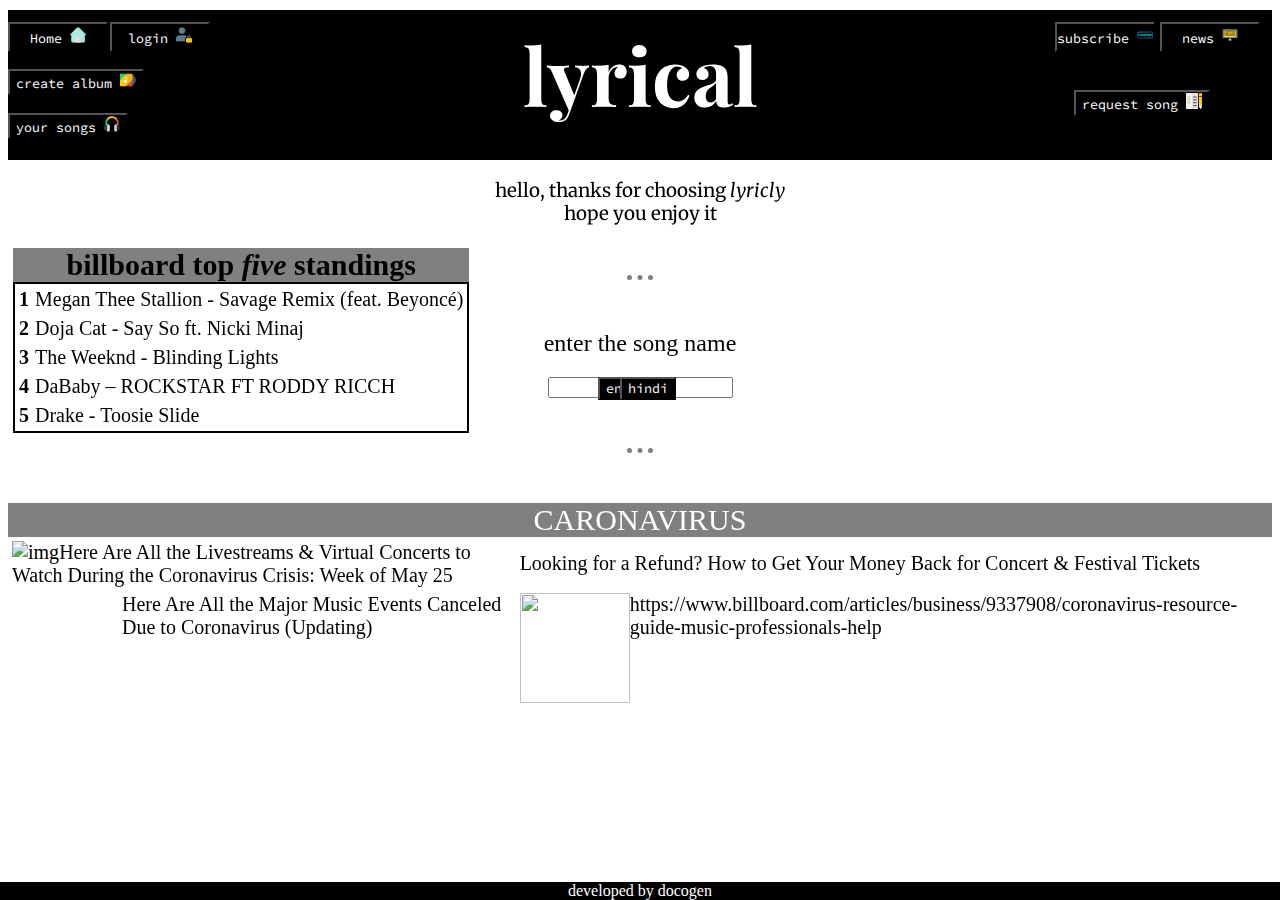
==== index.html @ acb459d9 "Add files via upload" ====
<!DOCTYPE html>
<html lang="en" dir="ltr">

<head>
  <meta charset="utf-8">
  <title> Lyricly</title>
  <link href="https://fonts.googleapis.com/css2?family=Merriweather&family=Playfair+Display:ital,wght@1,800&family=Source+Code+Pro&display=swap" rel="stylesheet">
  <link rel="stylesheet" href="css/style.css">
  <link rel="icon" href="favicon.ico" type="image/x-icon">
  <meta name="description" content="we provide lyrics of your favoret songs in english.">
</head>

<body>
  <div class="h1">
    <h1>lyrical </h1>
  </div>
  <h3>hello, thanks for choosing <em>lyricly </em> <br>hope you enjoy it </h3>
  <table class="songs-p">

    <caption> <a href="https://www.billboard.com/charts/hot-100"><b>billboard top <em>five</em> standings </b></a> </caption>
    <tr>
      <td> <b>1</b></td>
      <td><a href="https://www.youtube.com/watch?v=lEIqjoO0-Bs">Megan Thee Stallion - Savage Remix (feat. Beyoncé)</a></td>

    </tr>
    <tr>
      <td><b>2</b></td>
      <td><a href="https://www.youtube.com/watch?v=marAFsQo3VE">Doja Cat - Say So ft. Nicki Minaj</a> </td>

    </tr>
    <tr>
      <td><b>3</b></td>
      <td><a href="https://www.youtube.com/watch?v=4NRXx6U8ABQ">The Weeknd - Blinding Lights</a></td>
    </tr>
    <tr>
      <td><b>4</b> </td>
      <td><a href="https://www.youtube.com/watch?v=83xBPCw5hh4">DaBaby – ROCKSTAR FT RODDY RICCH</a> </td>
    </tr>
    <tr>
      <td> <b>5</b> </td>
      <td><a href="https://www.youtube.com/watch?v=xWggTb45brM">Drake - Toosie Slide</a> </td>
    </tr>
  </table>
  <hr>
  <div class="buttons ">
    <button type="button" class="home coustom" onclick="index.html"><a  class="onclick" href="index.html">Home</a> <img src="images/home.png" alt="`home img"> </button>
    <button type="button" class="sub coustom" onclick="subscribe.html"><a class="onclick"  href="subscribe.html">subscribe</a> <img src="images/subscribe.png" alt="img"> </button>
    <button type="button" class="news coustom" name="button" onabort=""><a  class="onclick" href="https://www.billboard.com/news">news</a> <img src="images/news.png" alt="img"> </button>
    <button type="button" class="log-in coustom" onclick="" name="button"><a  class="onclick" href="login.html">login</a> <img src="images/login.png" alt="image"> </button>
    <div class="search">
      <h2>enter the song name</h2>
      <input type="search" name="" value="">
      <button type="button" name="button" onclick="english.html" class="english coustom"><a class="onclick" href="english.html">english</a></button>
      <button type="button" name="button " class="hindi coustom"><a class="onclick" href="hindi.html">hindi</a></button>
    </div>
    <hr>


    <div class="album">
      <h3><button type="button" class="c-album coustom" name="button"><a class="onclick"href="create album.html">create album</a> <img src="images/music.png" alt=""> </button> </h3>
      <h3> <button type="button" class="y-album coustom" name="button"><a class="onclick"href="your songs.html">your songs</a> <img src="images/headphones.png" alt="headphone img"> </button></h3>


    </div>
    <div class="">
      <h3> <button type="button" class="request-song coustom" name="button"><a class="onclick"href="request song.html">request song</a> <img src="images/request.png" alt=""> </button> </h3>

    </div>
    <div class="corona">
      <table>
        <caption>CARONAVIRUS</caption>
        <tr>
          <td> <a href="https://www.billboard.com/articles/columns/rock/9389772/livestream-concerts-to-watch-week-of-may-25"><img class="corona"
                src="https://static.billboard.com/files/media/bruce-springsteen-press-2019-cr-danny-clinch-billboard-1548-110x110.jpg" alt="img"> Here Are All the Livestreams & Virtual Concerts to Watch During the Coronavirus Crisis: Week of May
              25</a> </td>
          <td><a href="https://www.billboard.com/articles/news/9365025/refunds-how-to-concert-festival-tickets"><img src="https://static.billboard.com/files/2020/04/wiltern-closed-sign-2020-coronavirus-jiy-billboard-1548-1587744522-110x110.jpg" class="corona" alt="">Looking for a Refund? How to Get Your Money Back for Concert & Festival Tickets  </a> </td>
        </tr>
        <tr>
          <td><iframe width="110" height="110" src="https://www.youtube.com/embed/ynESVDMb1OA" frameborder="0" allow="accelerometer; autoplay; encrypted-media; gyroscope; picture-in-picture" allowfullscreen></iframe> <a href="https://www.billboard.com/articles/business/touring/9323647/concerts-canceled-coronavirus-list">Here Are All the Major Music Events Canceled Due to Coronavirus (Updating)</a> </td>
            <td> <a href="#"> <img src="https://static.billboard.com/files/2020/03/radio-city-music-hall-covid19-2020-billboard-1500x845-1584562361-compressed.jpg?1" class="corona" height="110px" width="110px" alt="">https://www.billboard.com/articles/business/9337908/coronavirus-resource-guide-music-professionals-help </a> </td>
        </tr>
      </table>
    </div>
    <div class="footer">
      <footer>developed by docogen </footer>
    </div>

</body>

</html>
---- css/style.css ----
body {
  margin-top: 0;
  background-color: white ;
  ;
}

.home {
  position: absolute;
  height: 30px;
  width: 100px;
  top: 22px;
  color: white;
  background-color: black;
  padding: 0;
    font-family: 'Source Code Pro', monospace;
}
.coustom:hover{
  background-color: grey;
}
.sub {
  height: 30px;
  width: 100px;
  top: 22px;
  right: 125px;
  color: white;
  background-color: black;
  padding: 0;
  position: absolute;
    font-family: 'Source Code Pro', monospace;
}
.request-song{
position: absolute;

  font-family: 'Source Code Pro', monospace;
  top: 90px;
  right : 70px;
  color: white;
  background-color: black;
}
.log-in {
  height: 30px;
  width: 100px;
  top: 22px;
  left: 110px;
  color: white;
  background-color: black;
  padding: 0;
  position: absolute;
    font-family: 'Source Code Pro', monospace;
}

.news {
  height: 30px;
  width: 100px;
  top: 22px;
  right: 20px;
  color: white;
  background-color: black;
  padding: 0;
  position: absolute;
  font-family: 'Source Code Pro', monospace;
}

h1 {
  font-size: 500%;
  margin-top: 10px;
  display: inline-block;
  width: 300px;
}

.h1 {
  margin: 10px 0 0 0;
  height: 150px;
  text-align: center;
  color: white;
  background-color: black;
  font-family: 'Playfair Display', serif;
}

h3 {
  text-align: center;
  font-family: 'Merriweather', serif;
  font-weight: normal;
}



.search {
  text-align: center;

}

.english {
  right: 610px;
  position: absolute;
  font-family: 'Source Code Pro', monospace;
  color: white;
  background-color: black;
}

.hindi {
  position: absolute;
  left: 620px;
  font-family: 'Source Code Pro', monospace;
  color: white;
  background-color: black;
}

.songs {
  text-align: center;
}

.listen {
  font-family: 'Source Code Pro', monospace;
  color: white;
  background-color: black;
}

.c-album {
  font-family: 'Source Code Pro', monospace;
  text-decoration: none;
  color: white;
  background-color: black;
}

.y-album {
  font-family: 'Source Code Pro', monospace;
  text-decoration: none;
  color: white;
  background-color: black;
  position: absolute;
  left: 0;
}


.album {
  position: absolute;
  top: 50px;
}

hr {
  border-style: dotted none none;
  width: 2%;
  border-top-width: thick;
  color: grey;
  margin: 50px auto;
}

h2 {
  font-weight: normal;
}
a{
  text-decoration: none;
  color: black;

}
.songs-p{
border: 2px solid black;
margin: 5px;
position: absolute;
}
td{
  font-size:20px;
  border: 0 solid black;
  padding: 2px;
}
caption{
  font-size: 30px;
  background-color: grey;
  color: white;
}
a:hover{
  color: grey;
}
.footer {
  position: fixed;
  left: 0;
  bottom: 0;
  width: 100%;
  background-color: black;
  color: white;
  text-align: center;
}
.corona{
  float: left;
}
iframe{
  float: left;
}
.onclick{
  color: white;
}
.input{
  font-size: 30px;
}
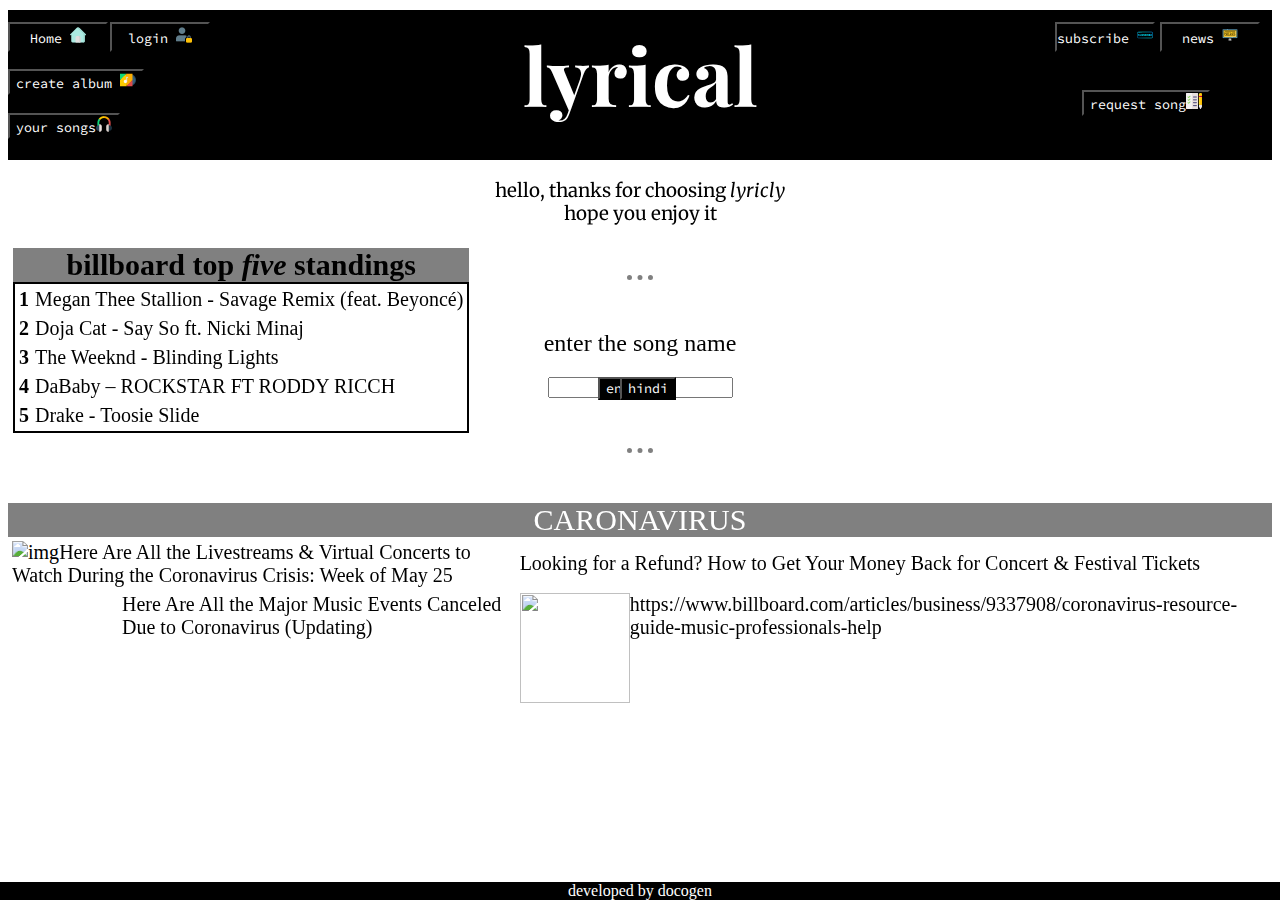
==== commit 6473dbed: "Add files via upload" ====
--- a/index.html
+++ b/index.html
@@ -20,7 +20,7 @@
     <caption> <a href="https://www.billboard.com/charts/hot-100"><b>billboard top <em>five</em> standings </b></a> </caption>
     <tr>
       <td> <b>1</b></td>
-      <td><a href="https://www.youtube.com/watch?v=lEIqjoO0-Bs">Megan Thee Stallion - Savage Remix (feat. Beyoncé)</a></td>
+      <td><a href="https://youtu.be/lEIqjoO0-Bs">Megan Thee Stallion - Savage Remix (feat. Beyoncé)</a></td>
 
     </tr>
     <tr>
@@ -43,10 +43,10 @@
   </table>
   <hr>
   <div class="buttons ">
-    <button type="button" class="home coustom" onclick="index.html"><a  class="onclick" href="index.html">Home</a> <img src="images/home.png" alt="`home img"> </button>
-    <button type="button" class="sub coustom" onclick="subscribe.html"><a class="onclick"  href="subscribe.html">subscribe</a> <img src="images/subscribe.png" alt="img"> </button>
-    <button type="button" class="news coustom" name="button" onabort=""><a  class="onclick" href="https://www.billboard.com/news">news</a> <img src="images/news.png" alt="img"> </button>
-    <button type="button" class="log-in coustom" onclick="" name="button"><a  class="onclick" href="login.html">login</a> <img src="images/login.png" alt="image"> </button>
+    <button type="button" class="home coustom" onclick="index.html"><a  class="onclick" href="index.html">Home <img src="images/home.png" alt="`home img"></a> </button>
+    <button type="button" class="sub coustom" onclick="subscribe.html"><a class="onclick"  href="subscribe.html">subscribe <img src="images/subscribe.png" alt="img"></a> </button>
+    <button type="button" class="news coustom" name="button" onabort=""><a  class="onclick" href="https://www.billboard.com/news">news <img src="images/news.png" alt="img"></a> </button>
+    <button type="button" class="log-in coustom" onclick="" name="button"><a  class="onclick" href="login.html">login <img src="images/login.png" alt="image"></a> </button>
     <div class="search">
       <h2>enter the song name</h2>
       <input type="search" name="" value="">
@@ -57,13 +57,13 @@
 
 
     <div class="album">
-      <h3><button type="button" class="c-album coustom" name="button"><a class="onclick"href="create album.html">create album</a> <img src="images/music.png" alt=""> </button> </h3>
-      <h3> <button type="button" class="y-album coustom" name="button"><a class="onclick"href="your songs.html">your songs</a> <img src="images/headphones.png" alt="headphone img"> </button></h3>
+      <h3><button type="button" class="c-album coustom" name="button"><a class="onclick"href="create album.html">create album <img src="images/music.png" alt=""></a> </button> </h3>
+      <h3> <button type="button" class="y-album coustom" name="button"><a class="onclick"href="your songs.html">your songs<img src="images/headphones.png" alt="headphone img"></a>  </button></h3>
 
 
     </div>
     <div class="">
-      <h3> <button type="button" class="request-song coustom" name="button"><a class="onclick"href="request song.html">request song</a> <img src="images/request.png" alt=""> </button> </h3>
+      <h3> <button type="button" class="request-song coustom" name="button"><a class="onclick"href="request song.html">request song<img src="images/request.png" alt=""></a>  </button> </h3>
 
     </div>
     <div class="corona">
